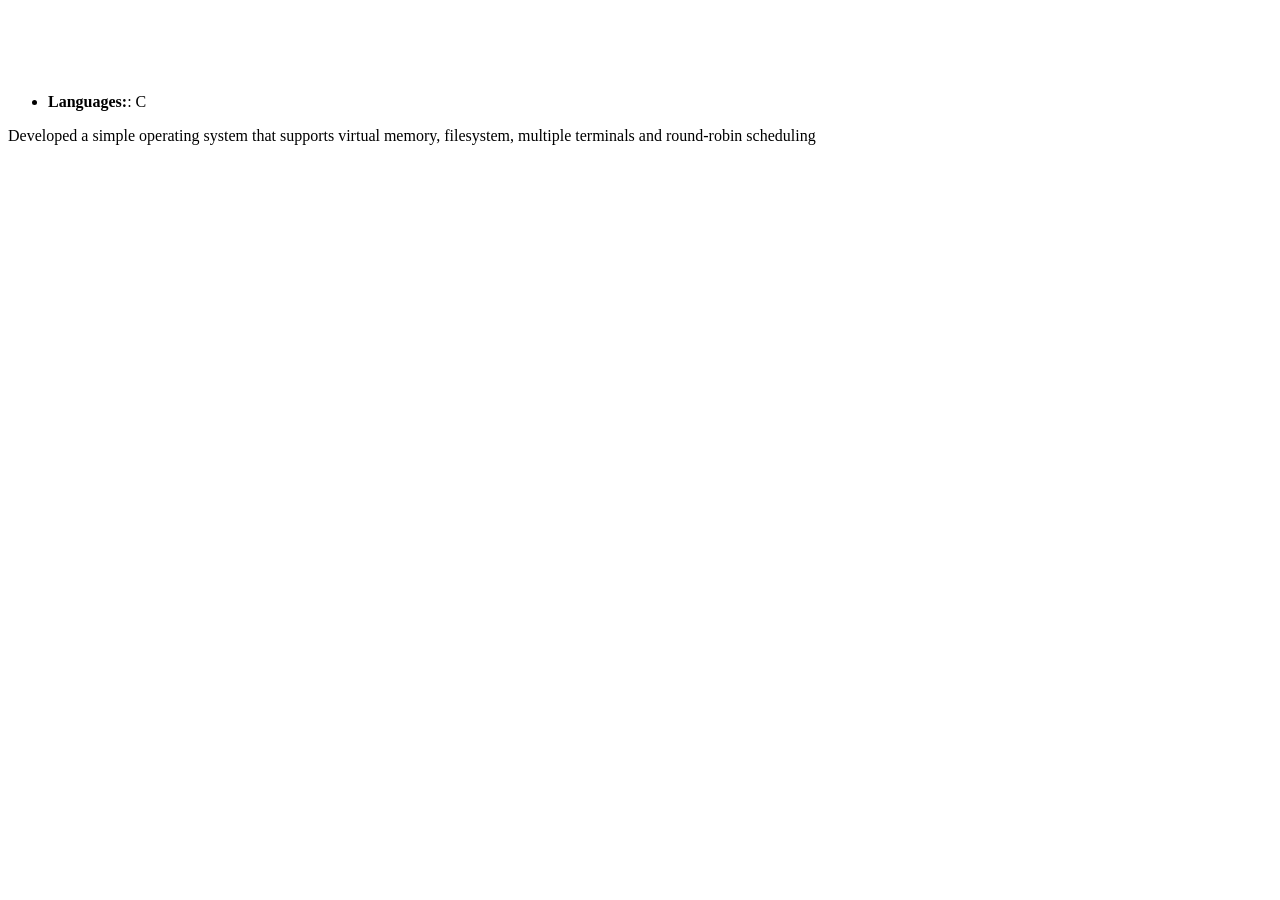
==== projects/391os.html @ 66684778 "need to finish skills section" ====
<html lang="en"><head>
    <meta charset="utf-8">
    <meta content="width=device-width, initial-scale=1.0" name="viewport">
  
    <title>Image Generator</title>
    <meta content="" name="descriptison">
    <meta content="" name="keywords">
  
    <!-- Favicons -->
    <link href="../assets/img/favicon.png" rel="icon">
    <link href="../assets/img/apple-touch-icon.png" rel="apple-touch-icon">
  
    <!-- Google Fonts -->
    <link href="https://fonts.googleapis.com/css?family=Open+Sans:300,300i,400,400i,600,600i,700,700i|Raleway:300,300i,400,400i,500,500i,600,600i,700,700i|Poppins:300,300i,400,400i,500,500i,600,600i,700,700i" rel="stylesheet">
  
    <!-- Vendor CSS Files -->
    <link href="../assets/vendor/bootstrap/css/bootstrap.min.css" rel="stylesheet">
    <link href="../assets/vendor/icofont/icofont.min.css" rel="stylesheet">
    <link href="../assets/vendor/remixicon/remixicon.css" rel="stylesheet">
    <link href="../assets/vendor/owl.carousel/assets/owl.carousel.min.css" rel="stylesheet">
    <link href="../assets/vendor/boxicons/css/boxicons.min.css" rel="stylesheet">
    <link href="../assets/vendor/venobox/venobox.css" rel="stylesheet">
  
    <!-- Template Main CSS File -->
    <link href="../assets/css/style.css" rel="stylesheet">
  
    <!-- =======================================================
    * Template Name: Personal - v2.2.0
    * Template URL: https://bootstrapmade.com/personal-free-resume-bootstrap-template/
    * Author: BootstrapMade.com
    * License: https://bootstrapmade.com/license/
    ======================================================== -->
  </head>
  
  <body data-gr-c-s-loaded="true">
  
  <!-- ======= Portfolio Details ======= -->
    <main id="main">
      <div id="portfolio-details" class="portfolio-details">
        <div class="container">
  
          <div class="row">
  
            <div class="col-lg-12 portfolio-info">
              <br>
              <h2 style="color:#ffff">391OS</h2>
              <ul>
                <li><strong>Languages:</strong>: C</li>
                <!-- <li><strong>Github URL</strong>: <a href="https://github.com/rajaprerak/TwitterAnalysis" target="_blank">Project Link</a></li> -->
              </ul>
  
                <p>
                  Developed a simple operating system that supports virtual memory, filesystem, multiple terminals and
                  round-robin scheduling              
                </p>
            </div>
  
          </div>
  
        </div>
      </div><!-- End Portfolio Details -->
    </main><!-- End #main -->
  
   <!-- Vendor JS Files -->
    <script async="" src="//www.google-analytics.com/analytics.js"></script><script src="assets/vendor/jquery/jquery.min.js"></script>
    <script src="../assets/vendor/bootstrap/js/bootstrap.bundle.min.js"></script>
    <script src="../assets/vendor/jquery.easing/jquery.easing.min.js"></script>
    <script src="../assets/vendor/php-email-form/validate.js"></script>
    <script src="../assets/vendor/waypoints/jquery.waypoints.min.js"></script>
    <script src="../assets/vendor/counterup/counterup.min.js"></script>
    <script src="../assets/vendor/owl.carousel/owl.carousel.min.js"></script>
    <script src="../assets/vendor/isotope-layout/isotope.pkgd.min.js"></script>
    <script src="../assets/vendor/venobox/venobox.min.js"></script>
  
    <!-- Template Main JS File -->
    <script src="../assets/js/main.js"></script>
  
    <script>if( window.self == window.top ) { (function(i,s,o,g,r,a,m){i['GoogleAnalyticsObject']=r;i[r]=i[r]||function(){ (i[r].q=i[r].q||[]).push(arguments)},i[r].l=1*new Date();a=s.createElement(o), m=s.getElementsByTagName(o)[0];a.async=1;a.src=g;m.parentNode.insertBefore(a,m) })(window,document,'script','//www.google-analytics.com/analytics.js','ga'); ga('create', 'UA-55234356-4', 'auto'); ga('send', 'pageview'); } </script>
  
  </body>
  </html>
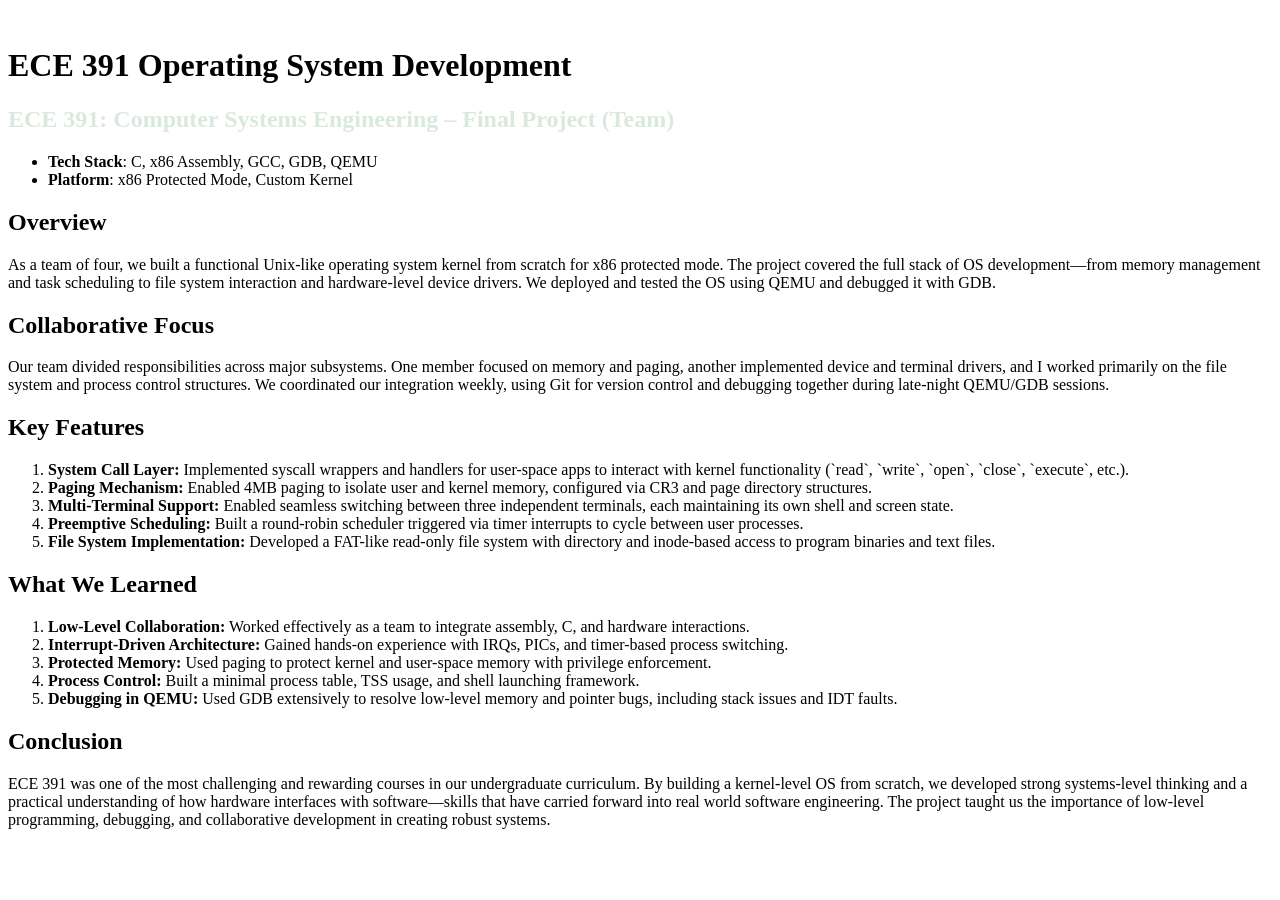
==== commit d4224f02: "adding more project details" ====
--- a/projects/391os.html
+++ b/projects/391os.html
@@ -1,83 +1,78 @@
-<html lang="en"><head>
-    <meta charset="utf-8">
-    <meta content="width=device-width, initial-scale=1.0" name="viewport">
-  
-    <title>Image Generator</title>
-    <meta content="" name="descriptison">
-    <meta content="" name="keywords">
-  
-    <!-- Favicons -->
-    <link href="../assets/img/favicon.png" rel="icon">
-    <link href="../assets/img/apple-touch-icon.png" rel="apple-touch-icon">
-  
-    <!-- Google Fonts -->
-    <link href="https://fonts.googleapis.com/css?family=Open+Sans:300,300i,400,400i,600,600i,700,700i|Raleway:300,300i,400,400i,500,500i,600,600i,700,700i|Poppins:300,300i,400,400i,500,500i,600,600i,700,700i" rel="stylesheet">
-  
-    <!-- Vendor CSS Files -->
-    <link href="../assets/vendor/bootstrap/css/bootstrap.min.css" rel="stylesheet">
-    <link href="../assets/vendor/icofont/icofont.min.css" rel="stylesheet">
-    <link href="../assets/vendor/remixicon/remixicon.css" rel="stylesheet">
-    <link href="../assets/vendor/owl.carousel/assets/owl.carousel.min.css" rel="stylesheet">
-    <link href="../assets/vendor/boxicons/css/boxicons.min.css" rel="stylesheet">
-    <link href="../assets/vendor/venobox/venobox.css" rel="stylesheet">
-  
-    <!-- Template Main CSS File -->
-    <link href="../assets/css/style.css" rel="stylesheet">
-  
-    <!-- =======================================================
-    * Template Name: Personal - v2.2.0
-    * Template URL: https://bootstrapmade.com/personal-free-resume-bootstrap-template/
-    * Author: BootstrapMade.com
-    * License: https://bootstrapmade.com/license/
-    ======================================================== -->
-  </head>
-  
-  <body data-gr-c-s-loaded="true">
-  
-  <!-- ======= Portfolio Details ======= -->
-    <main id="main">
-      <div id="portfolio-details" class="portfolio-details">
-        <div class="container">
-  
-          <div class="row">
-  
-            <div class="col-lg-12 portfolio-info">
-              <br>
-              <h2 style="color:#ffff">391OS</h2>
-              <ul>
-                <li><strong>Languages:</strong>: C</li>
-                <!-- <li><strong>Github URL</strong>: <a href="https://github.com/rajaprerak/TwitterAnalysis" target="_blank">Project Link</a></li> -->
-              </ul>
-  
-                <p>
-                  Developed a simple operating system that supports virtual memory, filesystem, multiple terminals and
-                  round-robin scheduling              
-                </p>
-            </div>
-  
-          </div>
-  
+<!DOCTYPE html>
+<html lang="en">
+<head>
+  <meta charset="utf-8">
+  <meta name="viewport" content="width=device-width, initial-scale=1.0">
+  <title>ECE 391 Operating System Project</title>
+
+  <!-- Google Fonts -->
+  <link href="https://fonts.googleapis.com/css?family=Open+Sans|Raleway|Poppins" rel="stylesheet">
+
+  <!-- Vendor CSS Files -->
+  <link href="../assets/vendor/bootstrap/css/bootstrap.min.css" rel="stylesheet">
+  <link href="../assets/vendor/boxicons/css/boxicons.min.css" rel="stylesheet">
+  <link href="../assets/vendor/remixicon/remixicon.css" rel="stylesheet">
+
+  <!-- Main CSS File -->
+  <link href="../assets/css/style.css" rel="stylesheet">
+</head>
+<body>
+
+<main id="main">
+  <div id="portfolio-details" class="portfolio-details">
+    <div class="container">
+      <div class="row">
+        <div class="col-lg-12 portfolio-info">
+          <br>
+          <h1>ECE 391 Operating System Development</h1>
+          <h2 style="color:#dae9de">ECE 391: Computer Systems Engineering – Final Project (Team)</h2>
+          <ul>
+            <li><strong>Tech Stack</strong>: C, x86 Assembly, GCC, GDB, QEMU</li>
+            <li><strong>Platform</strong>: x86 Protected Mode, Custom Kernel</li>
+          </ul>
+
+          <h2>Overview</h2>
+          <p>
+            As a team of four, we built a functional Unix-like operating system kernel from scratch for x86 protected mode. The project covered the full stack of OS development—from memory management and task scheduling to file system interaction and hardware-level device drivers. We deployed and tested the OS using QEMU and debugged it with GDB.
+          </p>
+
+          <h2>Collaborative Focus</h2>
+          <p>
+            Our team divided responsibilities across major subsystems. One member focused on memory and paging, another implemented device and terminal drivers, and I worked primarily on the file system and process control structures. We coordinated our integration weekly, using Git for version control and debugging together during late-night QEMU/GDB sessions.
+          </p>
+
+          <h2>Key Features</h2>
+          <ol>
+            <li><strong>System Call Layer:</strong> Implemented syscall wrappers and handlers for user-space apps to interact with kernel functionality (`read`, `write`, `open`, `close`, `execute`, etc.).</li>
+            <li><strong>Paging Mechanism:</strong> Enabled 4MB paging to isolate user and kernel memory, configured via CR3 and page directory structures.</li>
+            <li><strong>Multi-Terminal Support:</strong> Enabled seamless switching between three independent terminals, each maintaining its own shell and screen state.</li>
+            <li><strong>Preemptive Scheduling:</strong> Built a round-robin scheduler triggered via timer interrupts to cycle between user processes.</li>
+            <li><strong>File System Implementation:</strong> Developed a FAT-like read-only file system with directory and inode-based access to program binaries and text files.</li>
+          </ol>
+
+          <h2>What We Learned</h2>
+          <ol>
+            <li><strong>Low-Level Collaboration:</strong> Worked effectively as a team to integrate assembly, C, and hardware interactions.</li>
+            <li><strong>Interrupt-Driven Architecture:</strong> Gained hands-on experience with IRQs, PICs, and timer-based process switching.</li>
+            <li><strong>Protected Memory:</strong> Used paging to protect kernel and user-space memory with privilege enforcement.</li>
+            <li><strong>Process Control:</strong> Built a minimal process table, TSS usage, and shell launching framework.</li>
+            <li><strong>Debugging in QEMU:</strong> Used GDB extensively to resolve low-level memory and pointer bugs, including stack issues and IDT faults.</li>
+          </ol>
+
+          <h2>Conclusion</h2>
+          <p>
+            ECE 391 was one of the most challenging and rewarding courses in our undergraduate curriculum. By building a kernel-level OS from scratch, we developed strong systems-level thinking and a practical understanding of how hardware interfaces with software—skills that have carried forward into real world software engineering. The project taught us the importance of low-level programming, debugging, and collaborative development in creating robust systems.
+
         </div>
-      </div><!-- End Portfolio Details -->
-    </main><!-- End #main -->
-  
-   <!-- Vendor JS Files -->
-    <script async="" src="//www.google-analytics.com/analytics.js"></script><script src="assets/vendor/jquery/jquery.min.js"></script>
-    <script src="../assets/vendor/bootstrap/js/bootstrap.bundle.min.js"></script>
-    <script src="../assets/vendor/jquery.easing/jquery.easing.min.js"></script>
-    <script src="../assets/vendor/php-email-form/validate.js"></script>
-    <script src="../assets/vendor/waypoints/jquery.waypoints.min.js"></script>
-    <script src="../assets/vendor/counterup/counterup.min.js"></script>
-    <script src="../assets/vendor/owl.carousel/owl.carousel.min.js"></script>
-    <script src="../assets/vendor/isotope-layout/isotope.pkgd.min.js"></script>
-    <script src="../assets/vendor/venobox/venobox.min.js"></script>
-  
-    <!-- Template Main JS File -->
-    <script src="../assets/js/main.js"></script>
-  
-    <script>if( window.self == window.top ) { (function(i,s,o,g,r,a,m){i['GoogleAnalyticsObject']=r;i[r]=i[r]||function(){ (i[r].q=i[r].q||[]).push(arguments)},i[r].l=1*new Date();a=s.createElement(o), m=s.getElementsByTagName(o)[0];a.async=1;a.src=g;m.parentNode.insertBefore(a,m) })(window,document,'script','//www.google-analytics.com/analytics.js','ga'); ga('create', 'UA-55234356-4', 'auto'); ga('send', 'pageview'); } </script>
-  
-  </body>
-  </html>
-  
-  +      </div>
+    </div>
+  </div>
+</main>
+
+<!-- Vendor JS Files -->
+<script src="../assets/vendor/jquery/jquery.min.js"></script>
+<script src="../assets/vendor/bootstrap/js/bootstrap.bundle.min.js"></script>
+<script src="../assets/js/main.js"></script>
+
+</body>
+</html>
